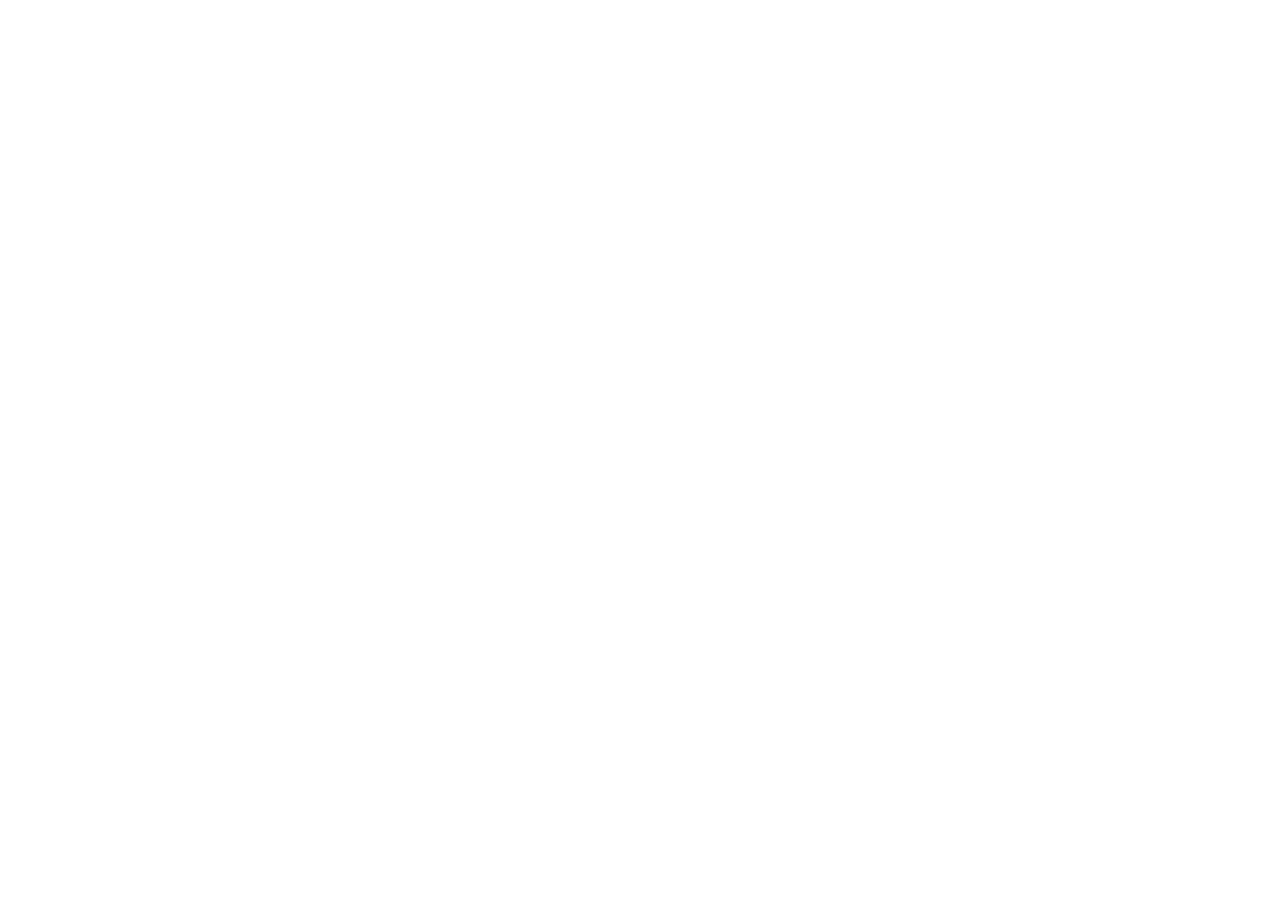
==== index2.html @ c0961310 "added task_two" ====
<!DOCTYPE html>
<html lang="en">
  <head>
    <meta charset="UTF-8" />
    <meta name="viewport" content="width=device-width, initial-scale=1.0" />
    <link rel="stylesheet" href="./css/reset.css" />
    <link rel="stylesheet" href="./css/task_two.css" />

    <link
      rel="shortcut icon"
      href="https://cdn4.iconfinder.com/data/icons/logos-and-brands/512/21_Angular_logo_logos-1024.png"
      type="image/x-icon"
    />
    <title>task_two</title>
  </head>
  <body></body>
</html>
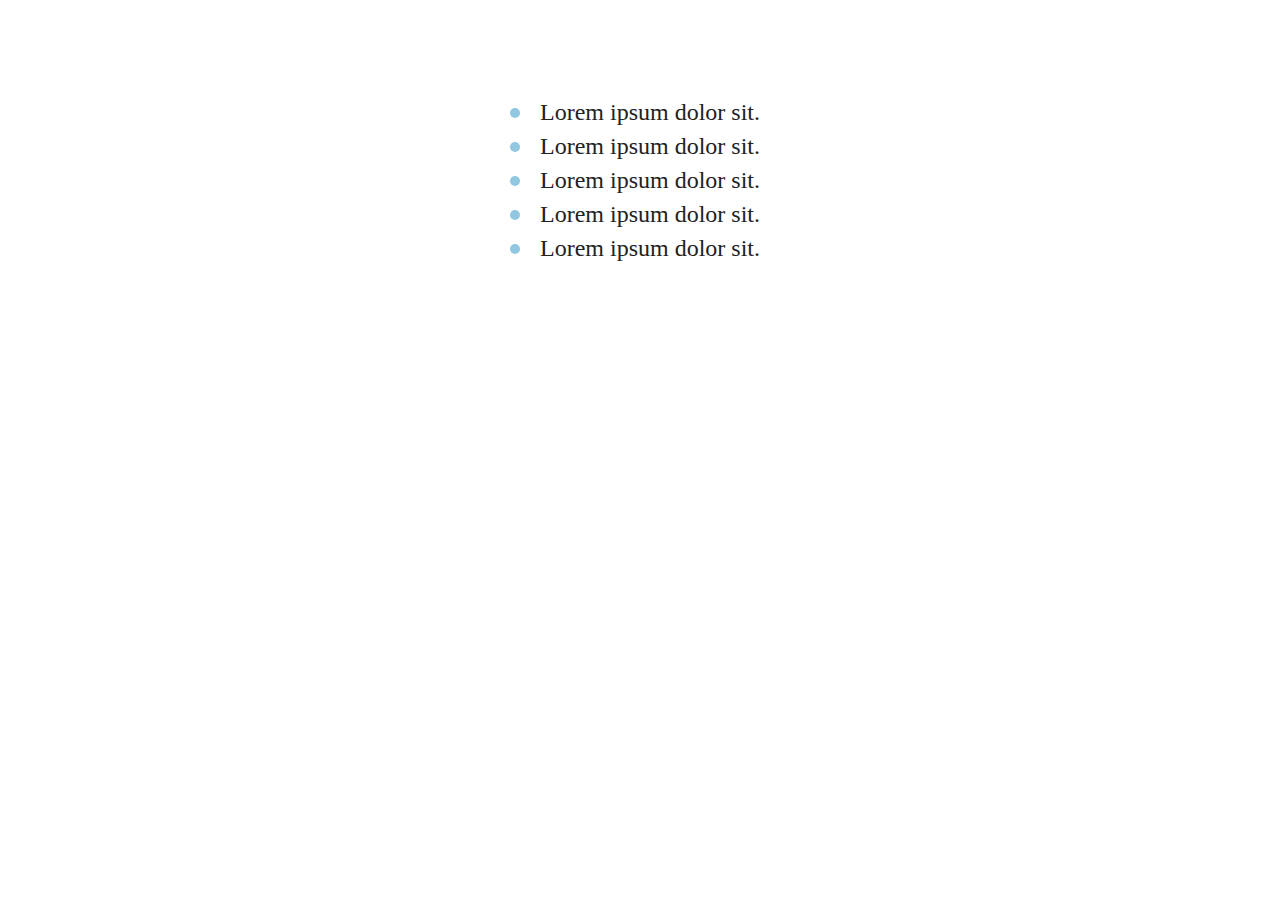
==== commit 7b68364d: "added task_two" ====
--- a/index2.html
+++ b/index2.html
@@ -13,5 +13,15 @@
     />
     <title>task_two</title>
   </head>
-  <body></body>
+  <body>
+    <div class="box">
+      <ul class="custom-list">
+        <li>Lorem ipsum dolor sit.</li>
+        <li>Lorem ipsum dolor sit.</li>
+        <li>Lorem ipsum dolor sit.</li>
+        <li>Lorem ipsum dolor sit.</li>
+        <li>Lorem ipsum dolor sit.</li>
+      </ul>
+    </div>
+  </body>
 </html>
--- a/css/task_two.css
+++ b/css/task_two.css
@@ -0,0 +1,29 @@
+.box {
+  display: flex;
+  justify-content: center;
+  align-items: center;
+  margin: 100px;
+}
+.custom-list {
+  list-style: none;
+  padding: 0;
+  margin: 0;
+}
+
+.custom-list li {
+  position: relative;
+  padding-left: 20px;
+  font-size: 24px;
+  margin-bottom: 10px;
+}
+
+.custom-list li::before {
+  content: '';
+  position: absolute;
+  left: -10px;
+  top: 8px;
+  width: 10px;
+  height: 10px;
+  background: #91c7e0;
+  border-radius: 50%;
+}
